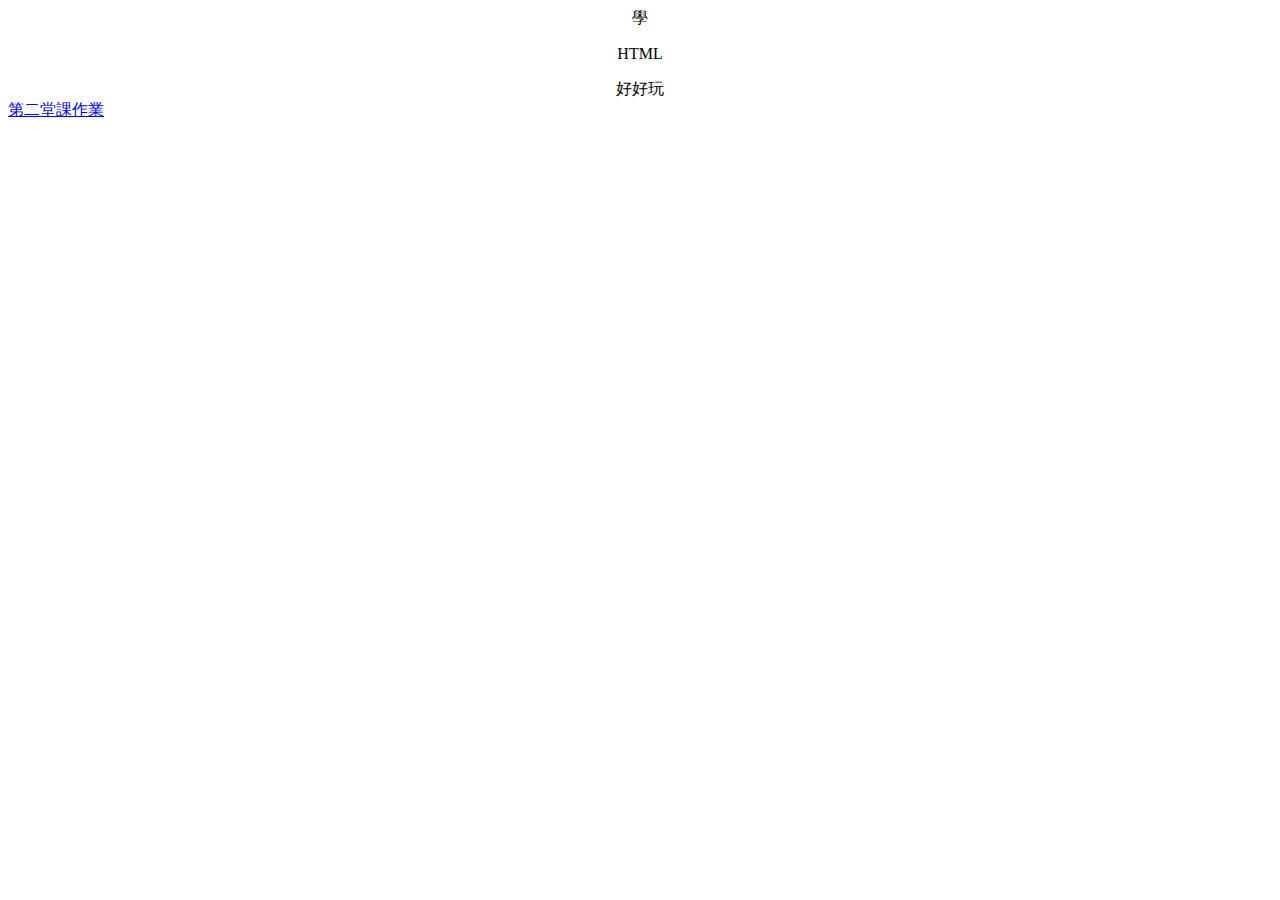
==== index.html @ 81a2c983 "增加第二堂課作業" ====
<!doctype html>
<html>
<head>
    <meta charset="UTF-8">
    <title>Hello World</title>
</head>

<body>
    <div align="center">
        學
        <p color="">HTML</p>好好玩
    </div>
    <div>
        <a href="ex01.html" target="_new">第二堂課作業</a>
    </div>

</body>
</html>
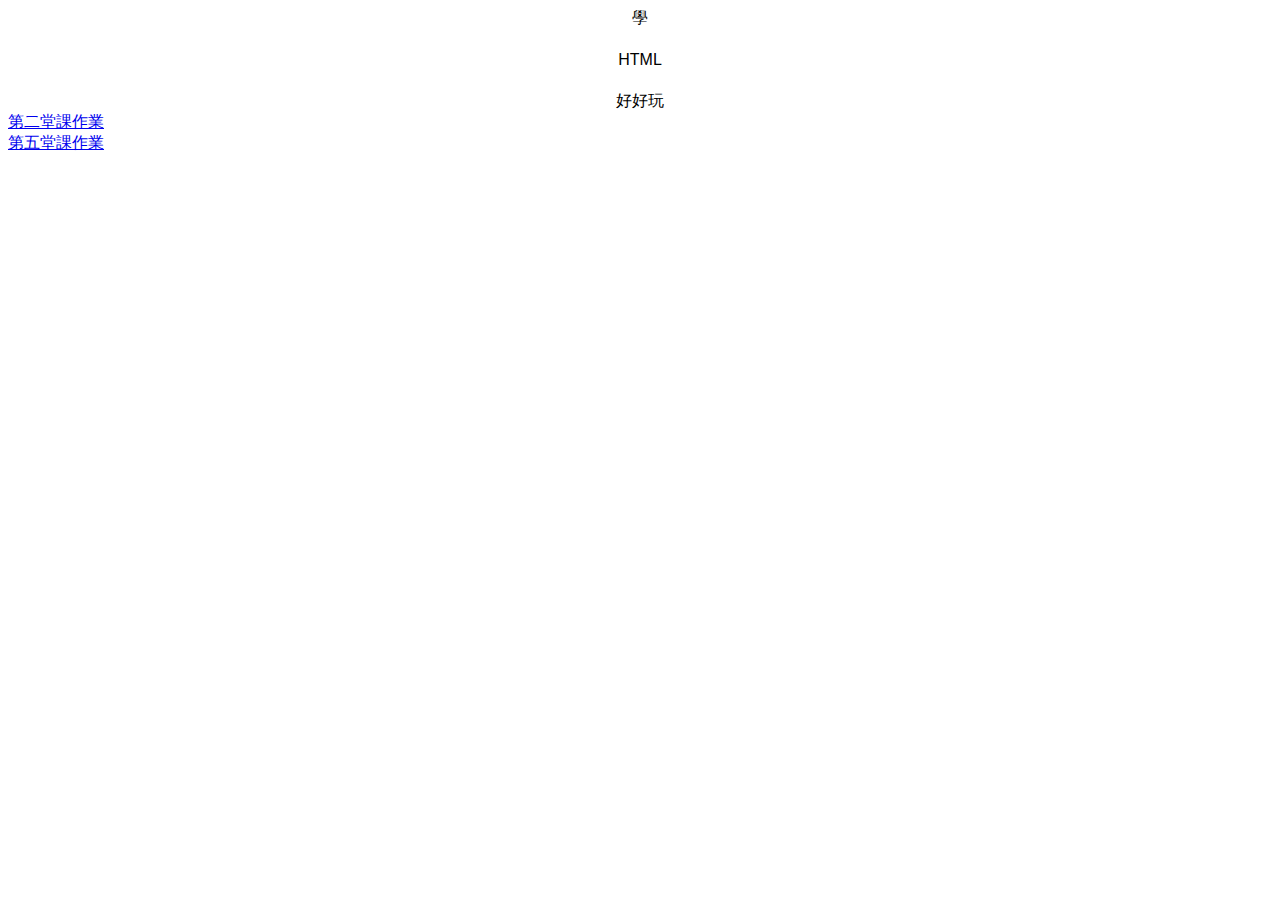
==== commit 9b0ce3c9: "修改第二堂作業以及增加第五堂作業" ====
--- a/index.html
+++ b/index.html
@@ -1,18 +1,24 @@
 <!doctype html>
 <html>
+
 <head>
     <meta charset="UTF-8">
     <title>Hello World</title>
+    <link rel="stylesheet" href="main.css">
+
 </head>
 
 <body>
     <div align="center">
         學
-        <p color="">HTML</p>好好玩
+        <p>HTML</p>好好玩
     </div>
     <div>
         <a href="ex01.html" target="_new">第二堂課作業</a>
     </div>
+    <div>
+        <a href="ex02.html" target="_new">第五堂課作業</a>
+    </div>
+</body>
 
-</body>
-</html>+</html>
--- a/main.css
+++ b/main.css
@@ -0,0 +1,90 @@
+blockquote { color: blue ; }
+h1 { color: rgba(0,0,0,5); }
+td[rowspan="2"]{ color: #fff; }
+strong { color: #00f; color: #f00;}
+/* p { color: navy } */
+
+
+blockquote { 
+  color: #fff ;
+  background-color: lightblue;
+}
+
+
+div { 
+  font-family: DFKai-SB, BiauKai, arial;
+}
+
+
+td[colspan="2"] {
+    font-weight: 900;
+}
+
+
+td[rowspan="2"] {
+    color: red；
+    text-align: center;
+}
+
+
+td[rowspan="2"] {
+    color:red;
+   letter-spacing: 0.3em;
+}
+
+
+p{
+    line-height: 30px;
+}
+
+
+.rock{
+    font-size: 16px;
+    font-weight: 600;
+    background: rgba(255, 255, 204, 1);
+}
+.open{
+    color: red;
+}
+.ball{
+    width: 50px;
+    height: 50px;
+    border-radius: 50%;
+    background: gold;
+    text-align: center;
+    font-weight:900;
+    font-size:23px;
+    font-family:sans-serif;
+    line-height:50px;
+}
+
+.redball{
+    width: 50px;
+    height: 50px;
+    border-radius: 50%;
+    background: red;
+    text-align: center;
+    font-weight:900 ;
+    font-size:23px ;
+    font-family: sans-serif;
+    color:#fff;
+    line-height: 50px;
+}
+.top{
+  width: 200px;
+  height: 50px;
+  background: lightgreen;
+  border: 5px solid green;
+  border-top: 5px double green;
+  border-bottom: 5px dashed green;
+  margin-top: 100px;
+  margin-left: 100px;
+}
+.bottom{
+  width: 150px;
+  height: 200px;
+  background: lightgreen;
+  border: 5px solid green;
+  border-top: 0px;
+  margin-left: 125px;
+}
